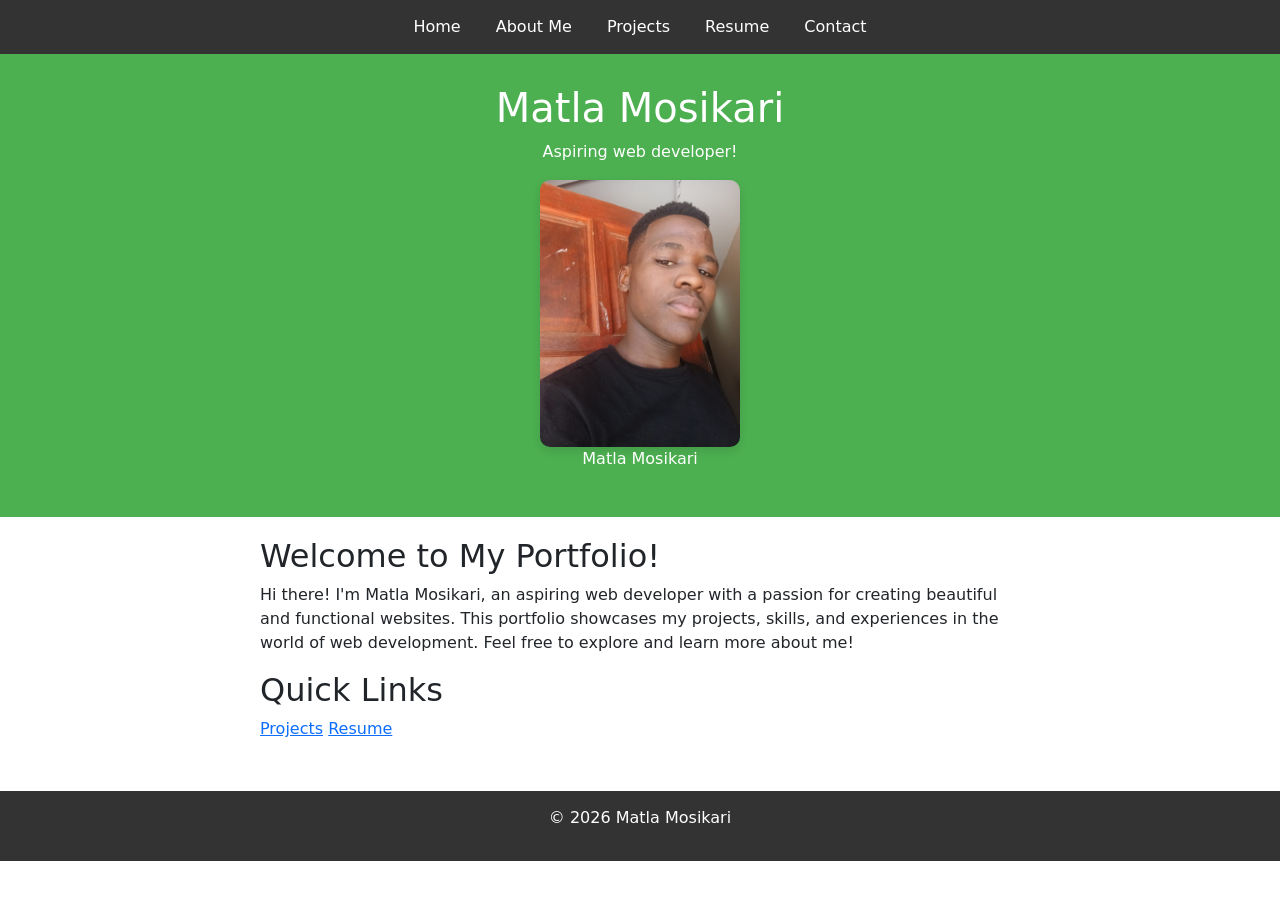
==== index.html @ 8b219aff "My portfolio website" ====
<!DOCTYPE html>
<html lang="en">

<head>
    <meta charset="UTF-8">
    <meta name="viewport" content="width=device-width, initial-scale=1.0">
    <title>Home</title>
    <link rel="stylesheet" href="styles.css">
<link href="https://cdn.jsdelivr.net/npm/bootstrap@5.3.0/dist/css/bootstrap.min.css" rel="stylesheet"> 

 
   
 
</button>

</head>

<body>  
   
   <nav>
        <a href="index.html">Home</a>
        <a href="about.html">About Me</a>
        <a href="projects.html">Projects</a>
        <a href="resume.html">Resume</a>
        <a href="contact.html">Contact</a>

    </nav>
  
    <header>
      <h1>Matla Mosikari</h1>
      <p>Aspiring web developer!</p>
      <img src="my-profile-picture.jpg" alt="Matla Mosikari's Profile Picture" width="200">
      <p>Matla Mosikari</p>
   </header>

<main>
    <section>
        <h2>Welcome to My Portfolio!</h2>
        <p>Hi there! I'm Matla Mosikari, an aspiring web developer with a passion for creating beautiful and functional websites. This portfolio showcases my projects, skills, and experiences in the world of web development. Feel free to explore and learn more about me!</p>
    </section>

    <section>
        <h2>Quick Links</h2>
        <a href="projects.html">Projects</a>
        <a href="resume.html">Resume</a>
    </section>
</main>

<footer>
    <p>&copy; 2026 Matla Mosikari</p>
</footer>

</body>

</html>
---- styles.css ----
/* Global Styles */ 

body { 

    font-family: Arial, sans-serif; 

    margin: 0; 

    padding: 0; 

    background-color: #f9f9f9; 

    color: #333; 

} 

 

/* Navigation */ 

nav { 

    background-color: #333; 

    padding: 15px; 

    text-align: center; 

} 

 

nav a { 

    color: white; 

    text-decoration: none; 

    margin: 0 15px; 

} 

 

nav a:hover { 

    text-decoration: underline; 

} 

 

/* Headers */ 

header { 

    background-color: #4CAF50; 

    color: white; 

    padding: 30px; 

    text-align: center; 

} 

 

/* Main Content */ 

main { 

    padding: 20px; 

    max-width: 800px; 

    margin: 0 auto; 

} 

 

/* Footer */ 

footer { 

    background-color: #333; 

    color: white; 

    text-align: center; 

    padding: 15px; 

    margin-top: 30px; 

} 

 

/* Images */ 

img { 

    border-radius: 10px; 

    box-shadow: 0 4px 8px rgba(0,0,0,0.1); 

}
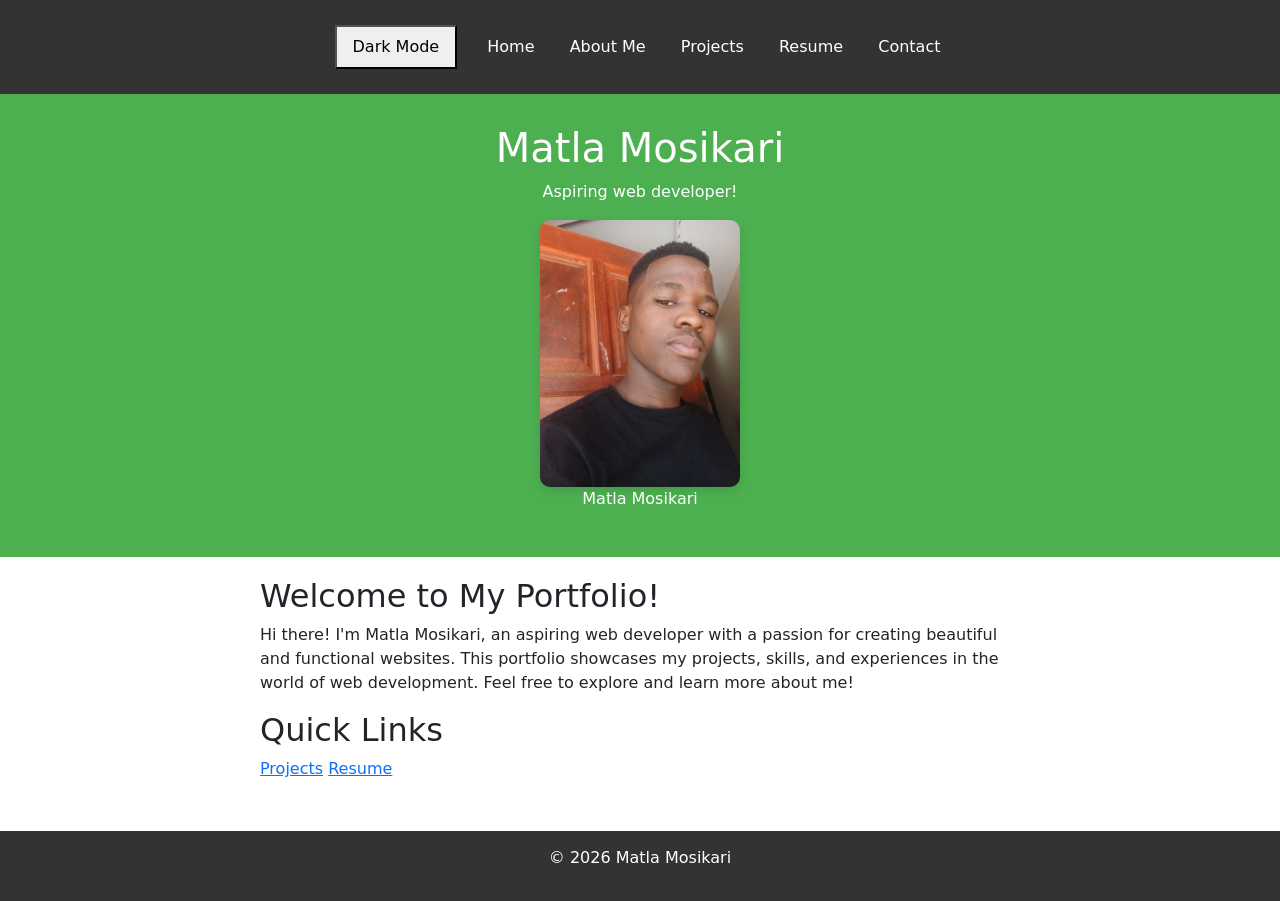
==== commit 8ba3bbb8: "My portfolio website" ====
--- a/index.html
+++ b/index.html
@@ -8,16 +8,16 @@
     <link rel="stylesheet" href="styles.css">
 <link href="https://cdn.jsdelivr.net/npm/bootstrap@5.3.0/dist/css/bootstrap.min.css" rel="stylesheet"> 
 
- 
-   
- 
-</button>
 
 </head>
 
 <body>  
    
    <nav>
+
+    <!-- your nav links -->
+     <button id="theme-toggle">Dark Mode</button> <!-- ADD THIS -->
+
         <a href="index.html">Home</a>
         <a href="about.html">About Me</a>
         <a href="projects.html">Projects</a>
@@ -25,6 +25,8 @@
         <a href="contact.html">Contact</a>
 
     </nav>
+
+    <!-- rest of your page -->
   
     <header>
       <h1>Matla Mosikari</h1>
@@ -49,6 +51,8 @@
 <footer>
     <p>&copy; 2026 Matla Mosikari</p>
 </footer>
+<!-- Your content goes above here -->
+ <script src="script.js"></script>
 
 </body>
 
--- a/styles.css
+++ b/styles.css
@@ -106,4 +106,33 @@
 
     box-shadow: 0 4px 8px rgba(0,0,0,0.1); 
 
-} +} 
+/* FIND your existing body {} block and add transition: */ 
+
+body { 
+
+    font-family: Arial, sans-serif;  /* already there */ 
+
+    background-color: #ffffff;       /* already there */ 
+
+    color: #333;                     /* already there */ 
+
+    transition: background-color 0.3s, color 0.3s;  /* ADD THIS LINE */ 
+
+} 
+
+ 
+
+/* Then paste these NEW blocks at the BOTTOM of styles.css */ 
+
+body.dark-mode { 
+
+    background-color: #333333; 
+
+    color: #f9f9f9; 
+
+} 
+
+body.dark-mode nav { background-color: #222222; } 
+
+#theme-toggle { padding: 8px 16px; cursor: pointer; margin: 10px; } 
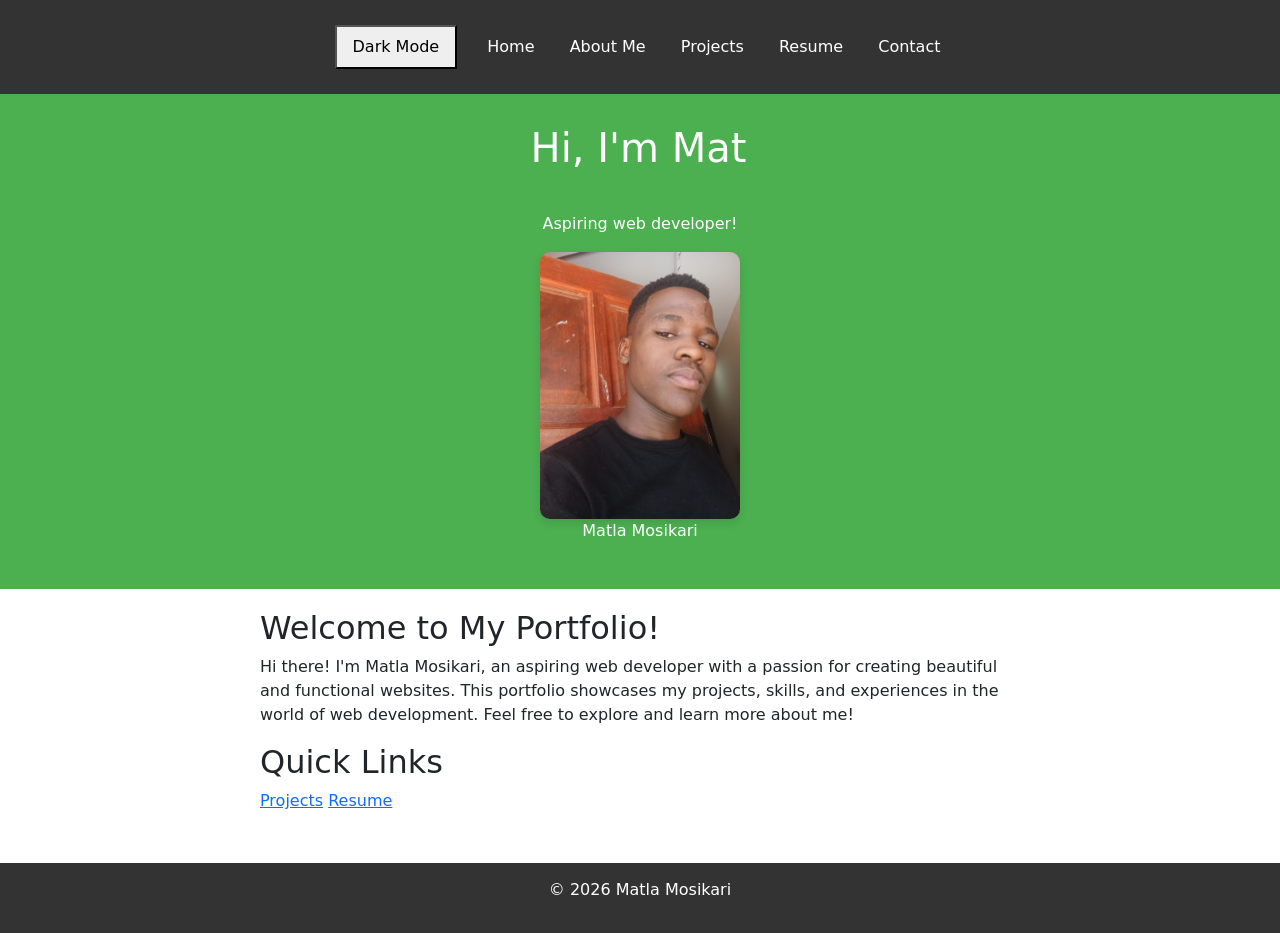
==== commit 2d449121: "My portfolio website" ====
--- a/index.html
+++ b/index.html
@@ -16,7 +16,7 @@
    <nav>
 
     <!-- your nav links -->
-     <button id="theme-toggle">Dark Mode</button> <!-- ADD THIS -->
+     <button id="theme-toggle">Dark Mode</button>
 
         <a href="index.html">Home</a>
         <a href="about.html">About Me</a>
@@ -29,7 +29,7 @@
     <!-- rest of your page -->
   
     <header>
-      <h1>Matla Mosikari</h1>
+      <h1 id="typing-headline"></h1>
       <p>Aspiring web developer!</p>
       <img src="my-profile-picture.jpg" alt="Matla Mosikari's Profile Picture" width="200">
       <p>Matla Mosikari</p>
@@ -52,6 +52,7 @@
     <p>&copy; 2026 Matla Mosikari</p>
 </footer>
 <!-- Your content goes above here -->
+ <button id="back-to-top" title="Go to top">&#8593;</button>
  <script src="script.js"></script>
 
 </body>
--- a/styles.css
+++ b/styles.css
@@ -135,4 +135,51 @@
 
 body.dark-mode nav { background-color: #222222; } 
 
-#theme-toggle { padding: 8px 16px; cursor: pointer; margin: 10px; } +#theme-toggle { padding: 8px 16px; cursor: pointer; margin: 10px; }
+
+#typing-headline {
+    min-height: 80px;
+    border-right: 3px solid #4CAF50;
+    display: inline-block;
+    animation: blink-caret 0.75s step-end infinite;
+
+}
+
+@keyframes blink {
+    from, to { border-color: transparent; }
+    50% { border-color: #4CAF50; }
+}
+
+#back-to-top { 
+
+    display: none; 
+
+    position: fixed; 
+
+    bottom: 20px; 
+
+    right: 20px; 
+
+    background-color: #4CAF50; 
+
+    color: rgb(209, 15, 15); 
+
+    width: 50px; 
+
+    height: 50px; 
+
+    border-radius: 50%; 
+
+    border: none; 
+
+    font-size: 24px; 
+
+    cursor: pointer; 
+
+    box-shadow: 2px 2px 10px rgba(0,0,0,0.2); 
+
+    transition: background-color 0.3s; 
+
+} 
+
+#back-to-top:hover { background-color: #042f06; } 
